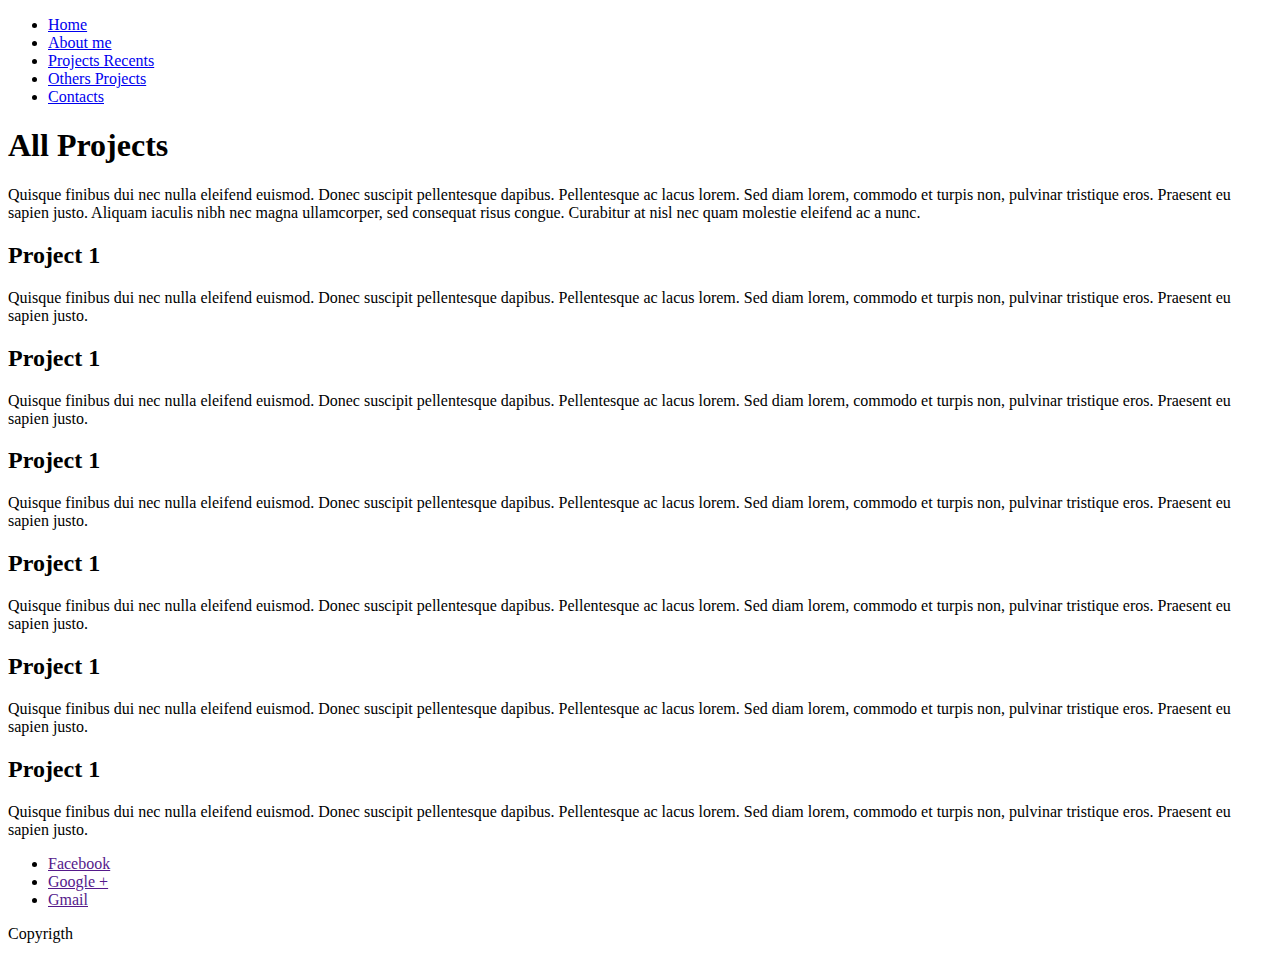
==== allprojects/allprojects.html @ 903e32e5 "Se agregaron y se construyó los index de las paginas secundarias" ====
<!DOCTYPE html>

<html>
	<head>
		<meta charset="utf-8"/>
		<title>Diego Artavia Chacón -  Portafolio</title>
		<link rel="stylesheet" type="text/css" href="css/styles.css" media="screen">
	</head>
	<body>
		<header>
			<nav class="principal">
				<ul class="nav-principal">
					<li><a href="#">Home</a></li>
					<li><a href="#">About me</a></li>
					<li><a href="#">Projects Recents</a></li>
					<li><a href="#">Others Projects</a></li>
					<li><a href="#">Contacts</a></li>
				</ul><!-- .nav-principal -->
			</nav><!-- .principal -->
		</header>
		<div class="content-allprojects">
			<h1>All Projects</h1>
			<p>Quisque finibus dui nec nulla eleifend euismod. Donec suscipit pellentesque dapibus. Pellentesque ac lacus lorem. Sed diam lorem, commodo et turpis non, pulvinar tristique eros. Praesent eu sapien justo. Aliquam iaculis nibh nec magna ullamcorper, sed consequat risus congue. Curabitur at nisl nec quam molestie eleifend ac a nunc.</p>
			<div class="allproject-galery">
				<div class="galery-content">
					<div class="glery-img"></div>
					<div class="galery-info">
						<h2>Project 1</h2>
						<p>Quisque finibus dui nec nulla eleifend euismod. Donec suscipit pellentesque dapibus. Pellentesque ac lacus lorem. Sed diam lorem, commodo et turpis non, pulvinar tristique eros. Praesent eu sapien justo.</p>
						<a href="projct/project1"></a>
					</div>
				</div>
				<div class="galery-content">
					<div class="glery-img"></div>
					<div class="galery-info">
						<h2>Project 1</h2>
						<p>Quisque finibus dui nec nulla eleifend euismod. Donec suscipit pellentesque dapibus. Pellentesque ac lacus lorem. Sed diam lorem, commodo et turpis non, pulvinar tristique eros. Praesent eu sapien justo.</p>
						<a href="projct/project1"></a>
					</div>
				</div>
				<div class="galery-content">
					<div class="glery-img"></div>
					<div class="galery-info">
						<h2>Project 1</h2>
						<p>Quisque finibus dui nec nulla eleifend euismod. Donec suscipit pellentesque dapibus. Pellentesque ac lacus lorem. Sed diam lorem, commodo et turpis non, pulvinar tristique eros. Praesent eu sapien justo.</p>
						<a href="projct/project1"></a>
					</div>
				</div>
				<div class="galery-content">
					<div class="glery-img"></div>
					<div class="galery-info">
						<h2>Project 1</h2>
						<p>Quisque finibus dui nec nulla eleifend euismod. Donec suscipit pellentesque dapibus. Pellentesque ac lacus lorem. Sed diam lorem, commodo et turpis non, pulvinar tristique eros. Praesent eu sapien justo.</p>
						<a href="projct/project1"></a>
					</div>
				</div>
				<div class="galery-content">
					<div class="glery-img"></div>
					<div class="galery-info">
						<h2>Project 1</h2>
						<p>Quisque finibus dui nec nulla eleifend euismod. Donec suscipit pellentesque dapibus. Pellentesque ac lacus lorem. Sed diam lorem, commodo et turpis non, pulvinar tristique eros. Praesent eu sapien justo.</p>
						<a href="projct/project1"></a>
					</div>
				</div>
				<div class="galery-content">
					<div class="glery-img"></div>
					<div class="galery-info">
						<h2>Project 1</h2>
						<p>Quisque finibus dui nec nulla eleifend euismod. Donec suscipit pellentesque dapibus. Pellentesque ac lacus lorem. Sed diam lorem, commodo et turpis non, pulvinar tristique eros. Praesent eu sapien justo.</p>
						<a href="projct/project1"></a>
					</div>
				</div>
			</div>
		</div><!-- .content-allprojects -->
		<footer>
			<ul class="nav-footer">
				<li class="foot-facebook"><a href="">Facebook</a></li>
				<li class="foot-google+"><a href="">Google +</a></li>
				<li class="foot-gmail"><a href="">Gmail</a></li>
			</ul>
			<p>Copyrigth</p>
		</footer>
	</body>
	<script type="text/javascript" src="js/main.js"></script>
</html>
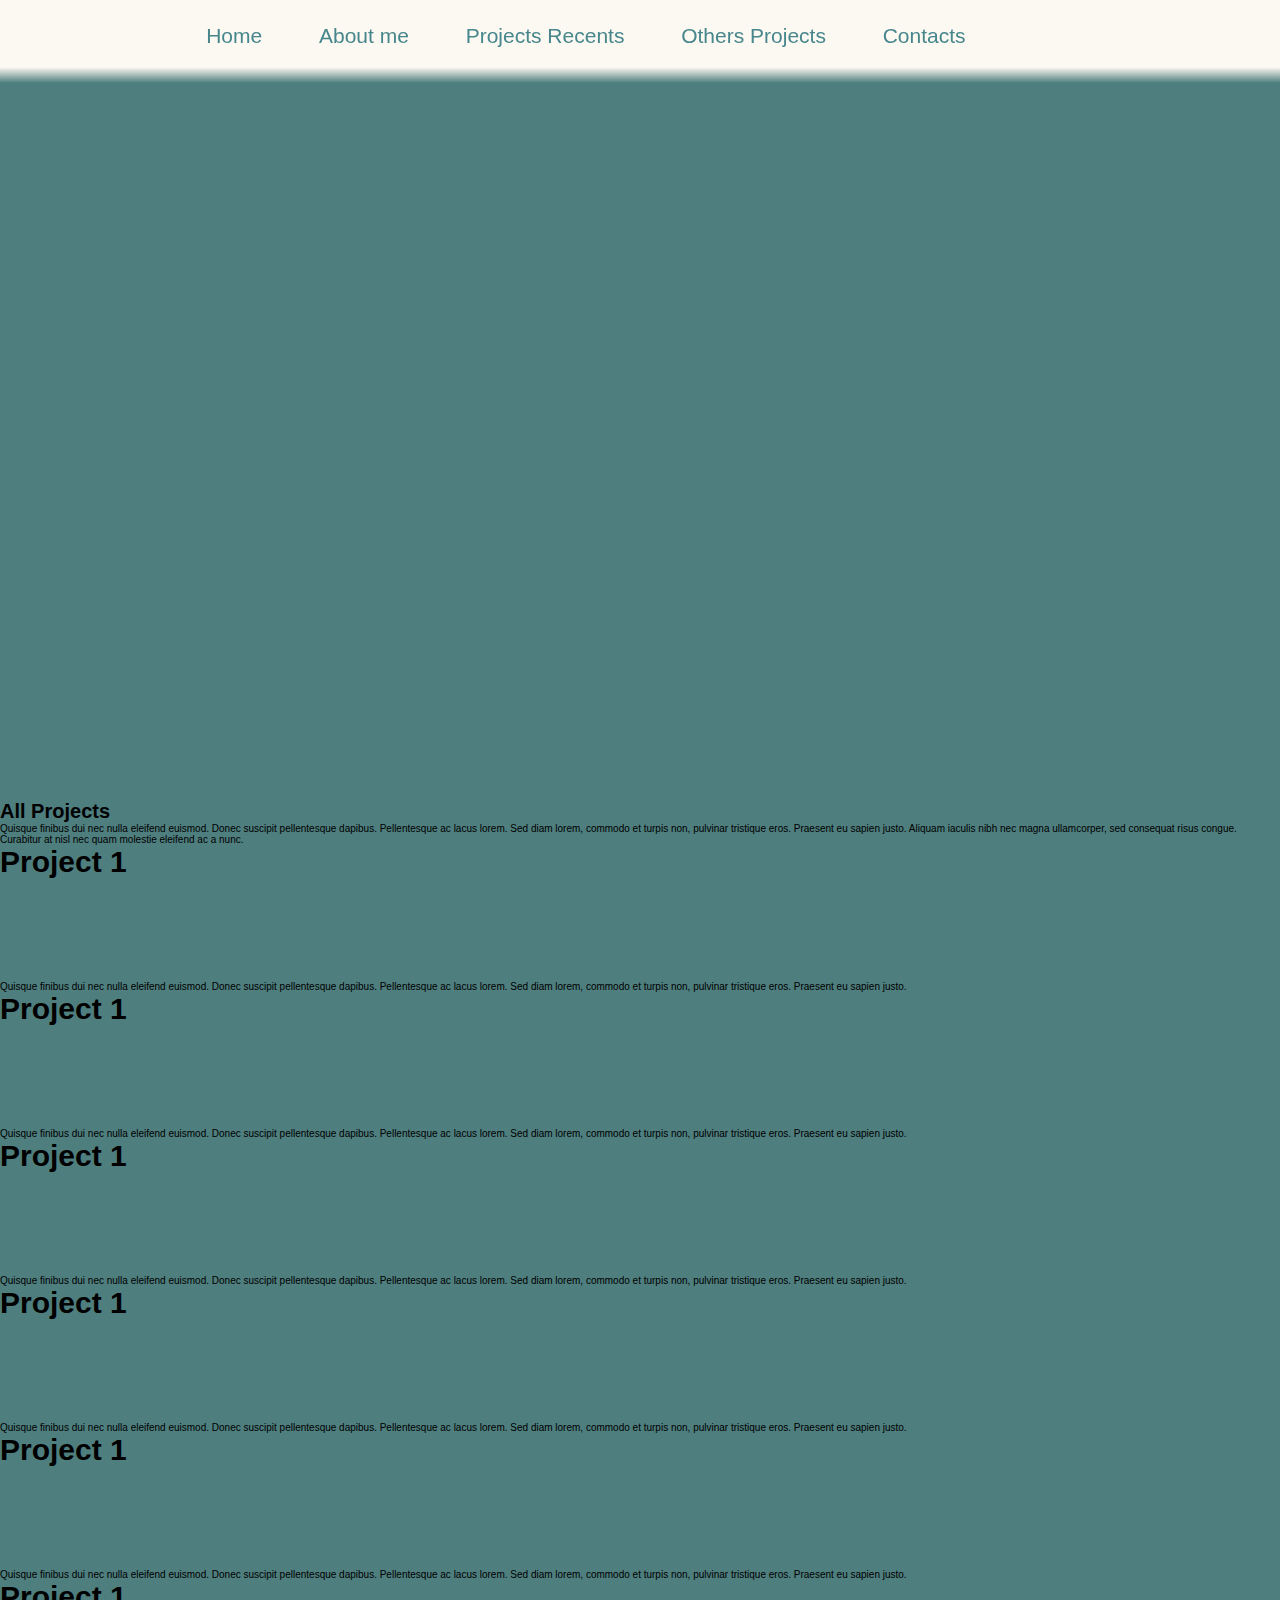
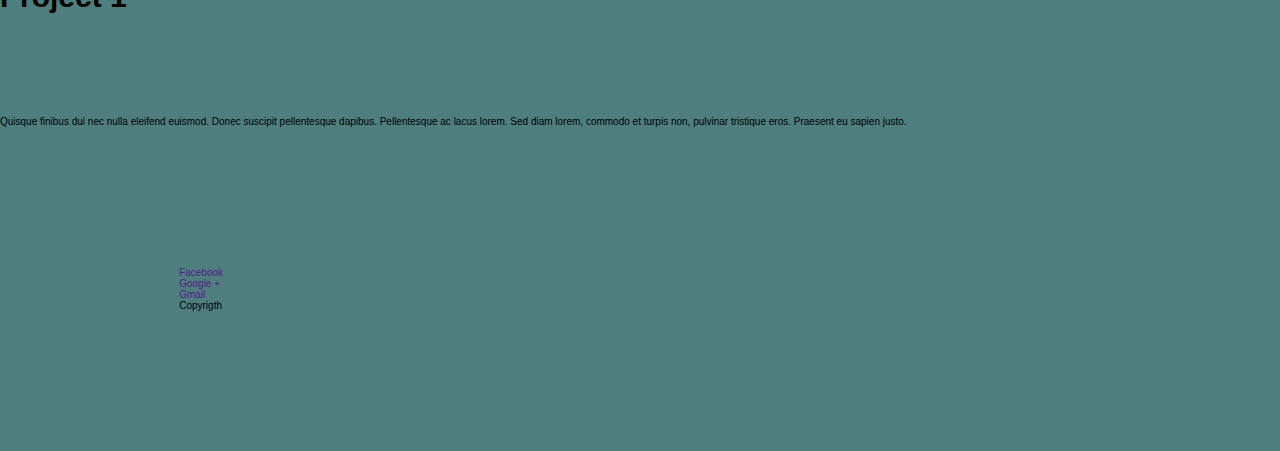
==== commit e46b738e: "Se añadió los estilos de la sección Recent Projects y se comenzó a usar placeholders y mixins" ====
--- a/allprojects/allprojects.html
+++ b/allprojects/allprojects.html
@@ -4,7 +4,7 @@
 	<head>
 		<meta charset="utf-8"/>
 		<title>Diego Artavia Chacón -  Portafolio</title>
-		<link rel="stylesheet" type="text/css" href="css/styles.css" media="screen">
+		<link rel="stylesheet" type="text/css" href="../css/styles.css" media="screen">
 	</head>
 	<body>
 		<header>
--- a/css/styles.css
+++ b/css/styles.css
@@ -0,0 +1,393 @@
+/* line 2, ../sass/partials/_placeholders.scss */
+.aboutme-skill h3, .aboutme-info h3, .recent-content h3 {
+  font-size: 20px;
+  color: #59bec0;
+  padding-top: 19px;
+}
+/* line 7, ../sass/partials/_placeholders.scss */
+.aboutme-skill span, .aboutme-info span, .recent-content span {
+  color: #ea9648;
+  font-size: 14px;
+  text-transform: italic;
+}
+/* line 12, ../sass/partials/_placeholders.scss */
+.aboutme-skill p, .aboutme-info p, .recent-content p {
+  color: #3a5a5a;
+  font-size: 17px;
+  line-height: 25px;
+  margin: 19px 0;
+}
+
+/* line 23, ../sass/partials/_placeholders.scss */
+.button-info-dark {
+  background: #59bec0;
+  border-radius: 2px;
+  box-sizing: border-box;
+  color: #fff6ec;
+  display: inline-block;
+  font-size: 16px;
+  height: 36px;
+  padding: 10px 0;
+  text-align: center;
+  transition: all 0.7s cubic-bezier(0.23, 1, 0.32, 1);
+  width: 159px;
+}
+/* line 35, ../sass/partials/_placeholders.scss */
+.button-info-dark:hover {
+  background: #e6e6e2;
+  color: #59bec0;
+  transition: all 0.7s cubic-bezier(0.23, 1, 0.32, 1);
+}
+
+/* line 4, ../sass/partials/_base.scss */
+* {
+  margin: 0;
+  padding: 0;
+}
+
+/* line 9, ../sass/partials/_base.scss */
+html {
+  box-sizing: border-box;
+  font-size: 62.5%;
+}
+
+/* line 14, ../sass/partials/_base.scss */
+body {
+  background: #4e7e7e;
+  font-family: "Questrial", Arial;
+}
+
+/* line 20, ../sass/partials/_base.scss */
+a {
+  text-decoration: none;
+}
+
+/* line 24, ../sass/partials/_base.scss */
+h2 {
+  padding: 0 0 16px 0;
+  margin: 0 0 86px 0;
+  font-size: 30px;
+}
+
+/* line 30, ../sass/partials/_base.scss */
+ul {
+  list-style: none;
+}
+
+/* line 1, ../sass/partials/_layout.scss */
+.section, footer {
+  padding: 140px  14%;
+  overflow: hidden;
+}
+
+/* line 7, ../sass/partials/_layout.scss */
+.section-aboutme, .section-others {
+  background: #fff6ec;
+}
+/* line 9, ../sass/partials/_layout.scss */
+.section-aboutme h2, .section-others h2 {
+  color: #59bec0;
+  border-bottom: 4px solid #59bec0;
+}
+
+/* line 16, ../sass/partials/_layout.scss */
+.section-recents {
+  background: url(../img/office-computer.jpg) no-repeat center;
+  background-attachment: fixed;
+}
+/* line 19, ../sass/partials/_layout.scss */
+.section-recents h2 {
+  color: #fcdab7;
+  border-bottom: 4px solid #fcdab7;
+  margin: 0  0 0 14%;
+}
+
+/* line 26, ../sass/partials/_layout.scss */
+.section-contacts {
+  background: #4e7e7e;
+}
+/* line 28, ../sass/partials/_layout.scss */
+.section-contacts h2 {
+  color: #e6e6e2;
+  border-bottom: 4px solid #e6e6e2;
+}
+
+/* line 34, ../sass/partials/_layout.scss */
+.recent-title {
+  padding: 140px 0;
+  background: rgba(81, 141, 145, 0.5);
+}
+
+/* line 1, ../sass/partials/modules/_navigation.scss */
+.principal {
+  background: -webkit-linear-gradient(top, #fcf8f2 0%, #fcf8f2 81%, rgba(255, 255, 255, 0) 100%);
+  height: 83px;
+  position: fixed;
+  width: 100%;
+}
+/* line 6, ../sass/partials/modules/_navigation.scss */
+.principal ul {
+  height: 35px;
+}
+
+/* line 15, ../sass/partials/modules/_navigation.scss */
+.nav-principal a, .nav-lenguaje a {
+  color: #47878c;
+  height: 35px;
+  font-size: 21px;
+  transition: all 0.7s cubic-bezier(0.23, 1, 0.32, 1);
+}
+/* line 20, ../sass/partials/modules/_navigation.scss */
+.nav-principal a:hover, .nav-lenguaje a:hover {
+  color: #59bec0;
+  transition: all 0.7s cubic-bezier(0.23, 1, 0.32, 1);
+}
+/* line 27, ../sass/partials/modules/_navigation.scss */
+.nav-principal li, .nav-lenguaje li {
+  display: inline-block;
+  border-bottom: 0px solid #59bec0;
+  transition: all 0.7s cubic-bezier(0.23, 1, 0.32, 1);
+  padding: 0 5px 5px 5px;
+}
+/* line 32, ../sass/partials/modules/_navigation.scss */
+.nav-principal li:hover, .nav-lenguaje li:hover {
+  border-bottom: 2px solid #59bec0;
+  transition: all 0.7s cubic-bezier(0.23, 1, 0.32, 1);
+}
+
+/* line 41, ../sass/partials/modules/_navigation.scss */
+.nav-principal {
+  float: left;
+  margin: 24px  0 24px 14%;
+}
+/* line 44, ../sass/partials/modules/_navigation.scss */
+.nav-principal li {
+  margin: 0  22px;
+}
+
+/* line 49, ../sass/partials/modules/_navigation.scss */
+.nav-lenguaje {
+  float: right;
+  margin: 24px  5% 24px  0;
+}
+/* line 53, ../sass/partials/modules/_navigation.scss */
+.nav-lenguaje li {
+  padding: 0 15px;
+}
+/* line 57, ../sass/partials/modules/_navigation.scss */
+.nav-lenguaje li:nth-child(2) {
+  box-sizing: border-box;
+  border-left: 2px solid #59bec0;
+}
+
+@media (max-width: 1024px) {
+  /* line 65, ../sass/partials/modules/_navigation.scss */
+  .principal ul {
+    margin: 24px 3% 24px 3%;
+  }
+
+  /* line 73, ../sass/partials/modules/_navigation.scss */
+  .nav-principal li, .nav-lenguaje li {
+    margin: 0 9px;
+  }
+}
+@media (max-width: 965px) {
+  /* line 84, ../sass/partials/modules/_navigation.scss */
+  .principal ul {
+    margin: 24px 6%;
+  }
+
+  /* line 93, ../sass/partials/modules/_navigation.scss */
+  .nav-principal a, .nav-lenguaje a {
+    font-size: 15px;
+    margin: 0 1px;
+  }
+  /* line 98, ../sass/partials/modules/_navigation.scss */
+  .nav-principal li, .nav-lenguaje li {
+    margin: 0 5px;
+  }
+}
+@media (max-width: 767px) {
+  /* line 110, ../sass/partials/modules/_navigation.scss */
+  .principal ul {
+    margin: 24px 4%;
+  }
+
+  /* line 118, ../sass/partials/modules/_navigation.scss */
+  .nav-principal a, .nav-lenguaje a {
+    font-size: 12px;
+    margin: 0 8px;
+  }
+  /* line 123, ../sass/partials/modules/_navigation.scss */
+  .nav-principal li, .nav-lenguaje li {
+    margin: 0 -1px;
+  }
+}
+/* line 5, ../sass/partials/modules/_header.scss */
+header {
+  background: url(../img/web-img.jpg) no-repeat center;
+  background-attachment: fixed;
+  overflow: hidden;
+  height: 800px;
+}
+/* line 10, ../sass/partials/modules/_header.scss */
+header .header-title {
+  padding: 0  14%;
+  margin: 0 auto;
+  width: 59%;
+}
+
+/* line 19, ../sass/partials/modules/_header.scss */
+.principal-title {
+  background: rgba(81, 141, 145, 0.5);
+  margin: 280px 0 0 0;
+  padding: 44px 0  5% 0;
+  overflow: hidden;
+}
+/* line 25, ../sass/partials/modules/_header.scss */
+.principal-title h1, .principal-title .gag-info {
+  text-align: center;
+  margin: 18px 0;
+}
+/* line 30, ../sass/partials/modules/_header.scss */
+.principal-title a {
+  padding: 8px 26px;
+  background: #e6e6e2;
+  border-radius: 2px;
+  color: #47878c;
+  transition: all 0.7s cubic-bezier(0.23, 1, 0.32, 1);
+}
+/* line 36, ../sass/partials/modules/_header.scss */
+.principal-title a:hover {
+  color: #e6e6e2;
+  background: #47878c;
+  transition: all 0.7s cubic-bezier(0.23, 1, 0.32, 1);
+}
+/* line 43, ../sass/partials/modules/_header.scss */
+.principal-title h1 {
+  font-size: 36px;
+  color: #e6e6e2;
+}
+
+/* line 50, ../sass/partials/modules/_header.scss */
+.gag-info {
+  font-size: 26px;
+  color: #ecd3b5;
+}
+
+/* line 55, ../sass/partials/modules/_header.scss */
+.principal-button {
+  font-size: 22px;
+  margin: 40px 0;
+  text-align: center;
+}
+
+/* line 1, ../sass/partials/modules/_aboutme.scss */
+.aboutme-info, .aboutme-skill {
+  display: inline;
+  width: 50%;
+}
+
+/* line 6, ../sass/partials/modules/_aboutme.scss */
+.aboutme-skill {
+  float: right;
+}
+/* line 9, ../sass/partials/modules/_aboutme.scss */
+.aboutme-skill h3 {
+  margin: 0 auto;
+  text-align: center;
+}
+/* line 15, ../sass/partials/modules/_aboutme.scss */
+.aboutme-skill h4 {
+  color: #3a5a5a;
+  font-size: 18px;
+  margin: 20px 0 10px 0;
+}
+/* line 22, ../sass/partials/modules/_aboutme.scss */
+.aboutme-skill div {
+  background: #e6e6e2;
+  height: 30px;
+  width: 97%;
+}
+/* line 28, ../sass/partials/modules/_aboutme.scss */
+.aboutme-skill p {
+  background: #59bec0;
+  font-size: 17px;
+  height: 30px;
+  color: #fff6ec;
+  padding: 4px 0 2px 24px;
+  box-sizing: border-box;
+}
+
+/* line 40, ../sass/partials/modules/_aboutme.scss */
+.aboutme-info {
+  float: left;
+}
+/* line 43, ../sass/partials/modules/_aboutme.scss */
+.aboutme-info p {
+  padding: 0 17% 0 0;
+}
+
+/* line 52, ../sass/partials/modules/_aboutme.scss */
+.skill-html5 p {
+  width: 90%;
+}
+
+/* line 58, ../sass/partials/modules/_aboutme.scss */
+.skill-css3 p {
+  width: 80%;
+}
+
+/* line 64, ../sass/partials/modules/_aboutme.scss */
+.skill-sass p {
+  width: 75%;
+}
+
+/* line 70, ../sass/partials/modules/_aboutme.scss */
+.skill-js p {
+  width: 70%;
+}
+
+/* line 1, ../sass/partials/modules/_recent.scss */
+.recents-info {
+  background: #fff6ec;
+  height: 500px;
+  overflow: hidden;
+  padding: 0 3%;
+}
+
+/* line 8, ../sass/partials/modules/_recent.scss */
+.recent-content {
+  display: inline;
+  width: 50%;
+  box-sizing: border-box;
+  float: left;
+  padding: 12px 3% 12px 0;
+}
+
+/* line 15, ../sass/partials/modules/_recent.scss */
+.recent-img {
+  display: inline;
+  width: 50%;
+  box-sizing: border-box;
+  float: right;
+  padding: 32px 0 32px 6%;
+}
+/* line 19, ../sass/partials/modules/_recent.scss */
+.recent-img img {
+  width: 100%;
+}
+
+/* line 26, ../sass/partials/modules/_recent.scss */
+.recent-links {
+  display: inline;
+  width: 100%;
+  box-sizing: border-box;
+  border-top: 4px solid #59bec0;
+  float: left;
+  overflow: hidden;
+}
+/* line 31, ../sass/partials/modules/_recent.scss */
+.recent-links a {
+  margin: 20px 2% 0 0;
+}
